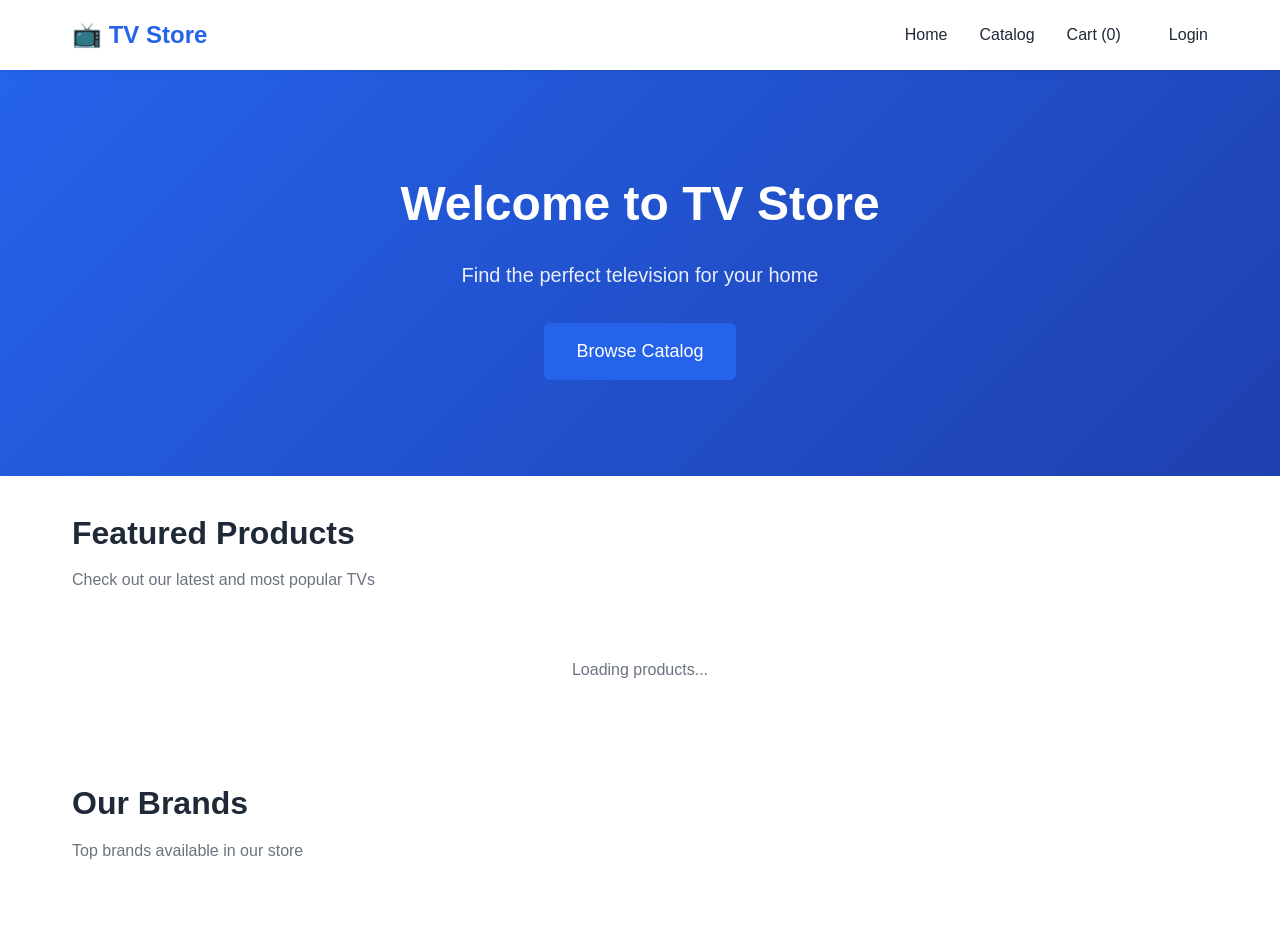
==== frontend/index.html @ 69e34b47 "feat: Implement frontend and backend for TV store application - Add new API endpoints for user regis" ====
<!DOCTYPE html>
<html lang="en">
<head>
    <meta charset="UTF-8">
    <meta name="viewport" content="width=device-width, initial-scale=1.0">
    <title>Television Store - Home</title>
    <link rel="stylesheet" href="css/style.css">
</head>
<body>
    <!-- Navigation -->
    <nav class="navbar">
        <div class="nav-container">
            <a href="index.html" class="nav-brand">📺 TV Store</a>
            <ul class="nav-links">
                <li><a href="index.html">Home</a></li>
                <li><a href="catalog.html">Catalog</a></li>
                <li><a href="cart.html">Cart (<span id="cart-count">0</span>)</a></li>
                <li class="nav-user">
                    <span class="user-name" id="user-name"></span>
                    <a href="dashboard.html" id="dashboard-link" style="display: none;">Dashboard</a>
                    <a href="admin.html" id="admin-link" style="display: none;">Admin</a>
                    <a href="login.html" id="login-link">Login</a>
                    <button class="btn btn-sm btn-danger" id="logout-btn" style="display: none;">Logout</button>
                </li>
            </ul>
        </div>
    </nav>

    <!-- Hero Section -->
    <section class="hero">
        <div class="container">
            <h1>Welcome to TV Store</h1>
            <p>Find the perfect television for your home</p>
            <a href="catalog.html" class="btn btn-primary" style="font-size: 1.125rem; padding: 0.875rem 2rem;">
                Browse Catalog
            </a>
        </div>
    </section>

    <!-- Featured Products -->
    <section class="container">
        <div class="page-header">
            <h2 class="page-title">Featured Products</h2>
            <p class="page-subtitle">Check out our latest and most popular TVs</p>
        </div>

        <div id="loading" class="loading">Loading products...</div>
        
        <div id="featured-products" class="grid grid-3"></div>
    </section>

    <!-- Stats Section -->
    <section class="container">
        <div class="page-header">
            <h2 class="page-title">Our Brands</h2>
            <p class="page-subtitle">Top brands available in our store</p>
        </div>
        
        <div id="brands-stats" class="grid grid-4"></div>
    </section>

    <!-- Scripts -->
    <script src="js/config.js"></script>
    <script src="js/api.js"></script>
    <script>
        // Update navigation
        function updateNavigation() {
            const user = getCurrentUser();
            const loginLink = document.getElementById('login-link');
            const logoutBtn = document.getElementById('logout-btn');
            const userName = document.getElementById('user-name');
            const dashboardLink = document.getElementById('dashboard-link');
            const adminLink = document.getElementById('admin-link');
            
            if (user) {
                loginLink.style.display = 'none';
                logoutBtn.style.display = 'inline-block';
                userName.textContent = user.name;
                dashboardLink.style.display = 'inline-block';
                
                if (user.role === 'admin') {
                    adminLink.style.display = 'inline-block';
                }
            }
            
            // Update cart count
            const cart = JSON.parse(localStorage.getItem('cart') || '[]');
            document.getElementById('cart-count').textContent = cart.length;
        }

        // Logout handler
        document.getElementById('logout-btn')?.addEventListener('click', logout);

        // Load featured products
        async function loadFeaturedProducts() {
            try {
                const data = await API.getAllTVs({ limit: 6, sortBy: 'createdAt', order: 'desc' });
                const products = data.data || data;
                
                const container = document.getElementById('featured-products');
                const loading = document.getElementById('loading');
                
                loading.style.display = 'none';
                
                if (products.length === 0) {
                    container.innerHTML = '<div class="empty-state"><p>No products available</p></div>';
                    return;
                }
                
                container.innerHTML = products.map(tv => `
                    <div class="card product-card">
                        <div class="card-img"></div>
                        ${tv.stock > 0 ? '<span class="product-badge">In Stock</span>' : ''}
                        <div class="card-body">
                            <h3 class="card-title">${tv.brand} ${tv.model}</h3>
                            <p class="card-text">
                                ${tv.specs?.size || 'N/A'} | ${tv.specs?.resolution || 'N/A'}
                                ${tv.specs?.smartTV ? ' | Smart TV' : ''}
                            </p>
                            <div class="product-price">${formatPrice(tv.price)}</div>
                            <p class="product-stock ${tv.stock > 0 ? 'in-stock' : 'out-of-stock'}">
                                ${tv.stock > 0 ? `${tv.stock} in stock` : 'Out of stock'}
                            </p>
                        </div>
                        <div class="card-footer">
                            <a href="product.html?id=${tv._id}" class="btn btn-outline btn-sm">View Details</a>
                            <button class="btn btn-primary btn-sm" onclick="addToCart('${tv._id}')" 
                                ${tv.stock === 0 ? 'disabled' : ''}>
                                Add to Cart
                            </button>
                        </div>
                    </div>
                `).join('');
            } catch (error) {
                console.error('Error loading products:', error);
                document.getElementById('loading').textContent = 'Error loading products';
            }
        }

        // Load brands stats
        async function loadBrandsStats() {
            try {
                const stats = await API.getBrandsStats();
                const container = document.getElementById('brands-stats');
                
                container.innerHTML = stats.map(brand => `
                    <div class="card">
                        <div class="card-body">
                            <h3 class="card-title">${brand._id}</h3>
                            <p class="card-text">
                                <strong>${brand.count}</strong> models<br>
                                Avg: ${formatPrice(brand.avgPrice)}
                            </p>
                        </div>
                    </div>
                `).join('');
            } catch (error) {
                console.error('Error loading brands:', error);
            }
        }

        // Add to cart
        function addToCart(tvId) {
            const cart = JSON.parse(localStorage.getItem('cart') || '[]');
            
            const existing = cart.find(item => item.tvId === tvId);
            if (existing) {
                existing.quantity++;
            } else {
                cart.push({ tvId, quantity: 1 });
            }
            
            localStorage.setItem('cart', JSON.stringify(cart));
            updateNavigation();
            showNotification('Added to cart!', 'success');
        }

        // Initialize
        updateNavigation();
        loadFeaturedProducts();
        loadBrandsStats();
    </script>
</body>
</html>
---- frontend/css/style.css ----
* {
    margin: 0;
    padding: 0;
    box-sizing: border-box;
}

:root {
    --primary-color: #2563eb;
    --primary-dark: #1e40af;
    --secondary-color: #10b981;
    --danger-color: #ef4444;
    --warning-color: #f59e0b;
    --text-dark: #1f2937;
    --text-light: #6b7280;
    --bg-light: #f9fafb;
    --border-color: #e5e7eb;
    --shadow: 0 1px 3px 0 rgba(0, 0, 0, 0.1);
    --shadow-lg: 0 10px 15px -3px rgba(0, 0, 0, 0.1);
}

body {
    font-family: -apple-system, BlinkMacSystemFont, 'Segoe UI', Roboto, 'Helvetica Neue', Arial, sans-serif;
    line-height: 1.6;
    color: var(--text-dark);
    background-color: #fff;
}


.navbar {
    background: white;
    box-shadow: var(--shadow);
    position: sticky;
    top: 0;
    z-index: 100;
}

.nav-container {
    max-width: 1200px;
    margin: 0 auto;
    padding: 1rem 2rem;
    display: flex;
    justify-content: space-between;
    align-items: center;
}

.nav-brand {
    font-size: 1.5rem;
    font-weight: bold;
    color: var(--primary-color);
    text-decoration: none;
}

.nav-links {
    display: flex;
    gap: 2rem;
    list-style: none;
    align-items: center;
}

.nav-links a {
    text-decoration: none;
    color: var(--text-dark);
    font-weight: 500;
    transition: color 0.3s;
}

.nav-links a:hover {
    color: var(--primary-color);
}

.nav-user {
    display: flex;
    align-items: center;
    gap: 1rem;
}

.user-name {
    font-weight: 500;
    color: var(--text-dark);
}

.btn {
    padding: 0.625rem 1.25rem;
    border: none;
    border-radius: 0.375rem;
    font-size: 0.875rem;
    font-weight: 500;
    cursor: pointer;
    transition: all 0.3s;
    text-decoration: none;
    display: inline-block;
    text-align: center;
}

.btn-primary {
    background: var(--primary-color);
    color: white;
}

.btn-primary:hover {
    background: var(--primary-dark);
}

.btn-secondary {
    background: var(--secondary-color);
    color: white;
}

.btn-danger {
    background: var(--danger-color);
    color: white;
}

.btn-outline {
    background: transparent;
    border: 2px solid var(--primary-color);
    color: var(--primary-color);
}

.btn-outline:hover {
    background: var(--primary-color);
    color: white;
}

.btn-sm {
    padding: 0.375rem 0.75rem;
    font-size: 0.8rem;
}

.container {
    max-width: 1200px;
    margin: 0 auto;
    padding: 2rem;
}

.page-header {
    margin-bottom: 2rem;
}

.page-title {
    font-size: 2rem;
    font-weight: bold;
    color: var(--text-dark);
    margin-bottom: 0.5rem;
}

.page-subtitle {
    color: var(--text-light);
    font-size: 1rem;
}

.hero {
    background: linear-gradient(135deg, var(--primary-color) 0%, var(--primary-dark) 100%);
    color: white;
    padding: 4rem 2rem;
    text-align: center;
}

.hero h1 {
    font-size: 3rem;
    margin-bottom: 1rem;
}

.hero p {
    font-size: 1.25rem;
    margin-bottom: 2rem;
    opacity: 0.9;
}

.card {
    background: white;
    border-radius: 0.5rem;
    box-shadow: var(--shadow);
    overflow: hidden;
    transition: transform 0.3s, box-shadow 0.3s;
}

.card:hover {
    transform: translateY(-4px);
    box-shadow: var(--shadow-lg);
}

.card-img {
    width: 100%;
    height: 200px;
    object-fit: cover;
    background: var(--bg-light);
}

.card-body {
    padding: 1.5rem;
}

.card-title {
    font-size: 1.25rem;
    font-weight: 600;
    margin-bottom: 0.5rem;
    color: var(--text-dark);
}

.card-text {
    color: var(--text-light);
    margin-bottom: 1rem;
}

.card-footer {
    padding: 1rem 1.5rem;
    background: var(--bg-light);
    border-top: 1px solid var(--border-color);
    display: flex;
    justify-content: space-between;
    align-items: center;
}

.grid {
    display: grid;
    gap: 2rem;
}

.grid-2 {
    grid-template-columns: repeat(auto-fill, minmax(300px, 1fr));
}

.grid-3 {
    grid-template-columns: repeat(auto-fill, minmax(250px, 1fr));
}

.grid-4 {
    grid-template-columns: repeat(auto-fill, minmax(200px, 1fr));
}

.form-group {
    margin-bottom: 1.5rem;
}

.form-label {
    display: block;
    margin-bottom: 0.5rem;
    font-weight: 500;
    color: var(--text-dark);
}

.form-input,
.form-select,
.form-textarea {
    width: 100%;
    padding: 0.625rem 0.75rem;
    border: 1px solid var(--border-color);
    border-radius: 0.375rem;
    font-size: 1rem;
    transition: border-color 0.3s;
}

.form-input:focus,
.form-select:focus,
.form-textarea:focus {
    outline: none;
    border-color: var(--primary-color);
}

.form-textarea {
    resize: vertical;
    min-height: 100px;
}

.filters {
    background: white;
    padding: 1.5rem;
    border-radius: 0.5rem;
    box-shadow: var(--shadow);
    margin-bottom: 2rem;
}

.filters-row {
    display: grid;
    grid-template-columns: repeat(auto-fit, minmax(200px, 1fr));
    gap: 1rem;
}

.product-card {
    position: relative;
}

.product-badge {
    position: absolute;
    top: 1rem;
    right: 1rem;
    background: var(--secondary-color);
    color: white;
    padding: 0.25rem 0.75rem;
    border-radius: 1rem;
    font-size: 0.75rem;
    font-weight: 600;
}

.product-price {
    font-size: 1.5rem;
    font-weight: bold;
    color: var(--primary-color);
}

.product-stock {
    font-size: 0.875rem;
    color: var(--text-light);
}

.product-stock.in-stock {
    color: var(--secondary-color);
}

.product-stock.out-of-stock {
    color: var(--danger-color);
}

.table-container {
    overflow-x: auto;
}

table {
    width: 100%;
    border-collapse: collapse;
    background: white;
    border-radius: 0.5rem;
    overflow: hidden;
    box-shadow: var(--shadow);
}

thead {
    background: var(--bg-light);
}

th {
    padding: 1rem;
    text-align: left;
    font-weight: 600;
    color: var(--text-dark);
    border-bottom: 2px solid var(--border-color);
}

td {
    padding: 1rem;
    border-bottom: 1px solid var(--border-color);
}

tr:last-child td {
    border-bottom: none;
}

.badge {
    display: inline-block;
    padding: 0.25rem 0.75rem;
    border-radius: 1rem;
    font-size: 0.75rem;
    font-weight: 600;
}

.badge-success {
    background: #d1fae5;
    color: #065f46;
}

.badge-warning {
    background: #fef3c7;
    color: #92400e;
}

.badge-danger {
    background: #fee2e2;
    color: #991b1b;
}

.notification {
    position: fixed;
    top: 2rem;
    right: 2rem;
    padding: 1rem 1.5rem;
    border-radius: 0.5rem;
    box-shadow: var(--shadow-lg);
    z-index: 1000;
    transform: translateX(400px);
    transition: transform 0.3s;
}

.notification.show {
    transform: translateX(0);
}

.notification-info {
    background: #dbeafe;
    color: #1e40af;
}

.notification-success {
    background: #d1fae5;
    color: #065f46;
}

.notification-error {
    background: #fee2e2;
    color: #991b1b;
}

.modal {
    display: none;
    position: fixed;
    top: 0;
    left: 0;
    width: 100%;
    height: 100%;
    background: rgba(0, 0, 0, 0.5);
    z-index: 1000;
    align-items: center;
    justify-content: center;
}

.modal.active {
    display: flex;
}

.modal-content {
    background: white;
    padding: 2rem;
    border-radius: 0.5rem;
    max-width: 500px;
    width: 90%;
    max-height: 90vh;
    overflow-y: auto;
}

.modal-header {
    margin-bottom: 1.5rem;
}

.modal-title {
    font-size: 1.5rem;
    font-weight: bold;
}

.modal-footer {
    margin-top: 1.5rem;
    display: flex;
    gap: 1rem;
    justify-content: flex-end;
}

.auth-container {
    max-width: 400px;
    margin: 4rem auto;
    padding: 2rem;
}

.auth-card {
    background: white;
    padding: 2rem;
    border-radius: 0.5rem;
    box-shadow: var(--shadow-lg);
}

.auth-title {
    text-align: center;
    font-size: 2rem;
    margin-bottom: 2rem;
    color: var(--text-dark);
}

.cart-item {
    display: flex;
    gap: 1rem;
    padding: 1rem;
    background: white;
    border-radius: 0.5rem;
    box-shadow: var(--shadow);
    margin-bottom: 1rem;
}

.cart-item-img {
    width: 100px;
    height: 100px;
    object-fit: cover;
    border-radius: 0.375rem;
    background: var(--bg-light);
}

.cart-item-details {
    flex: 1;
}

.cart-item-title {
    font-weight: 600;
    margin-bottom: 0.5rem;
}

.cart-item-price {
    color: var(--primary-color);
    font-weight: 600;
}

.cart-summary {
    background: white;
    padding: 1.5rem;
    border-radius: 0.5rem;
    box-shadow: var(--shadow);
}

.summary-row {
    display: flex;
    justify-content: space-between;
    margin-bottom: 1rem;
}

.summary-total {
    font-size: 1.5rem;
    font-weight: bold;
    border-top: 2px solid var(--border-color);
    padding-top: 1rem;
}

.review {
    background: var(--bg-light);
    padding: 1rem;
    border-radius: 0.5rem;
    margin-bottom: 1rem;
}

.review-header {
    display: flex;
    justify-content: space-between;
    margin-bottom: 0.5rem;
}

.review-author {
    font-weight: 600;
}

.review-rating {
    color: #fbbf24;
}

.review-comment {
    color: var(--text-dark);
}

.stars {
    color: #fbbf24;
    font-size: 1.25rem;
}

.loading {
    text-align: center;
    padding: 2rem;
    color: var(--text-light);
}

.empty-state {
    text-align: center;
    padding: 4rem 2rem;
}

.empty-state-icon {
    font-size: 4rem;
    color: var(--text-light);
    margin-bottom: 1rem;
}

.empty-state-title {
    font-size: 1.5rem;
    color: var(--text-dark);
    margin-bottom: 0.5rem;
}

.empty-state-text {
    color: var(--text-light);
    margin-bottom: 1.5rem;
}

@media (max-width: 768px) {
    .nav-links {
        gap: 1rem;
    }
    
    .hero h1 {
        font-size: 2rem;
    }
    
    .container {
        padding: 1rem;
    }
    
    .filters-row {
        grid-template-columns: 1fr;
    }
}
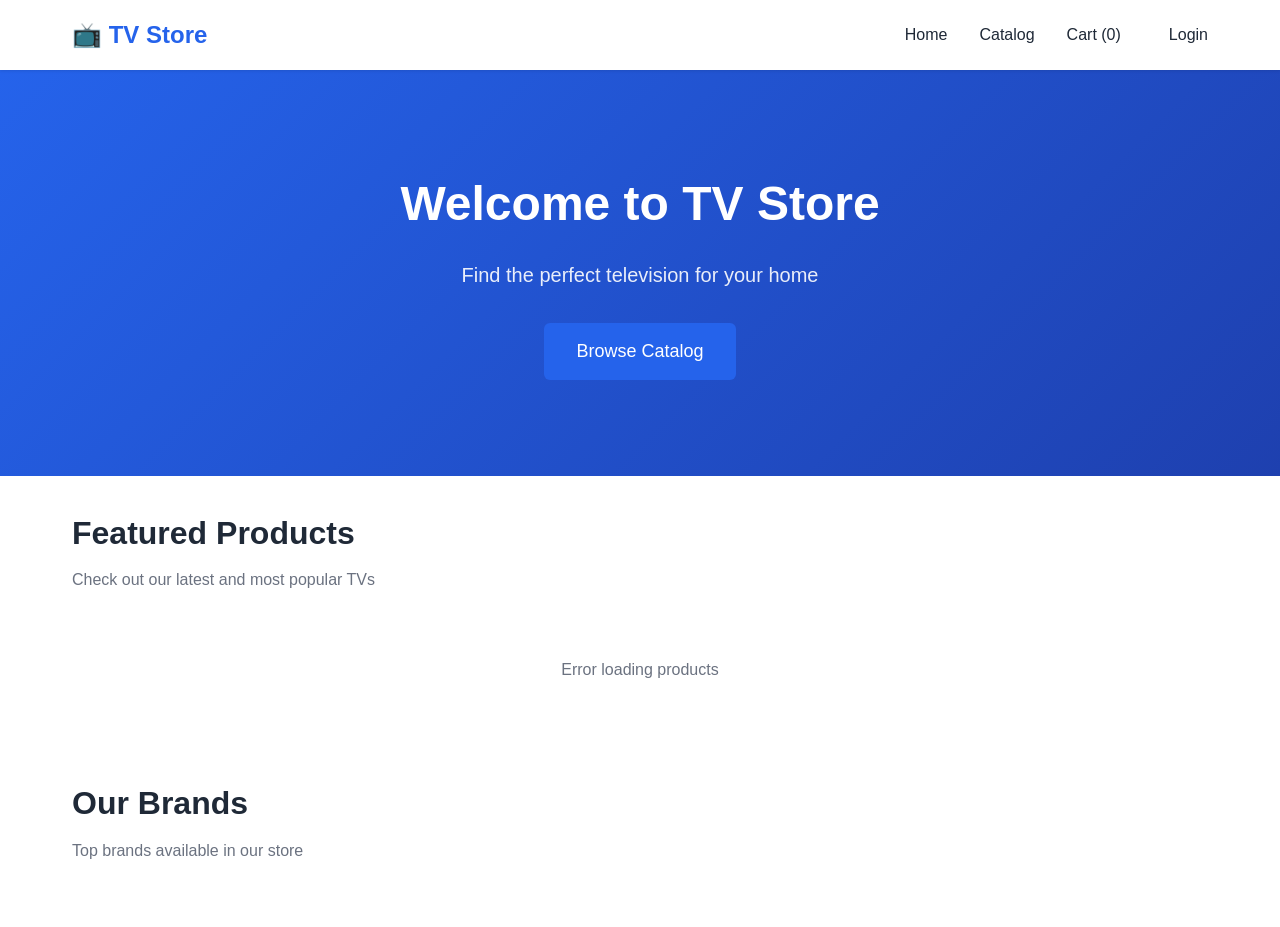
==== commit be0cf219: "refactor: remove commented sections and unused elements from catalog and index HTML files" ====
--- a/frontend/index.html
+++ b/frontend/index.html
@@ -7,7 +7,6 @@
     <link rel="stylesheet" href="css/style.css">
 </head>
 <body>
-    <!-- Navigation -->
     <nav class="navbar">
         <div class="nav-container">
             <a href="index.html" class="nav-brand">📺 TV Store</a>
@@ -26,7 +25,6 @@
         </div>
     </nav>
 
-    <!-- Hero Section -->
     <section class="hero">
         <div class="container">
             <h1>Welcome to TV Store</h1>
@@ -37,7 +35,6 @@
         </div>
     </section>
 
-    <!-- Featured Products -->
     <section class="container">
         <div class="page-header">
             <h2 class="page-title">Featured Products</h2>
@@ -49,7 +46,6 @@
         <div id="featured-products" class="grid grid-3"></div>
     </section>
 
-    <!-- Stats Section -->
     <section class="container">
         <div class="page-header">
             <h2 class="page-title">Our Brands</h2>
@@ -63,7 +59,6 @@
     <script src="js/config.js"></script>
     <script src="js/api.js"></script>
     <script>
-        // Update navigation
         function updateNavigation() {
             const user = getCurrentUser();
             const loginLink = document.getElementById('login-link');
@@ -88,10 +83,8 @@
             document.getElementById('cart-count').textContent = cart.length;
         }
 
-        // Logout handler
         document.getElementById('logout-btn')?.addEventListener('click', logout);
 
-        // Load featured products
         async function loadFeaturedProducts() {
             try {
                 const data = await API.getAllTVs({ limit: 6, sortBy: 'createdAt', order: 'desc' });
@@ -109,7 +102,6 @@
                 
                 container.innerHTML = products.map(tv => `
                     <div class="card product-card">
-                        <div class="card-img"></div>
                         ${tv.stock > 0 ? '<span class="product-badge">In Stock</span>' : ''}
                         <div class="card-body">
                             <h3 class="card-title">${tv.brand} ${tv.model}</h3>
@@ -137,7 +129,6 @@
             }
         }
 
-        // Load brands stats
         async function loadBrandsStats() {
             try {
                 const stats = await API.getBrandsStats();
@@ -159,7 +150,6 @@
             }
         }
 
-        // Add to cart
         function addToCart(tvId) {
             const cart = JSON.parse(localStorage.getItem('cart') || '[]');
             
@@ -175,7 +165,6 @@
             showNotification('Added to cart!', 'success');
         }
 
-        // Initialize
         updateNavigation();
         loadFeaturedProducts();
         loadBrandsStats();
